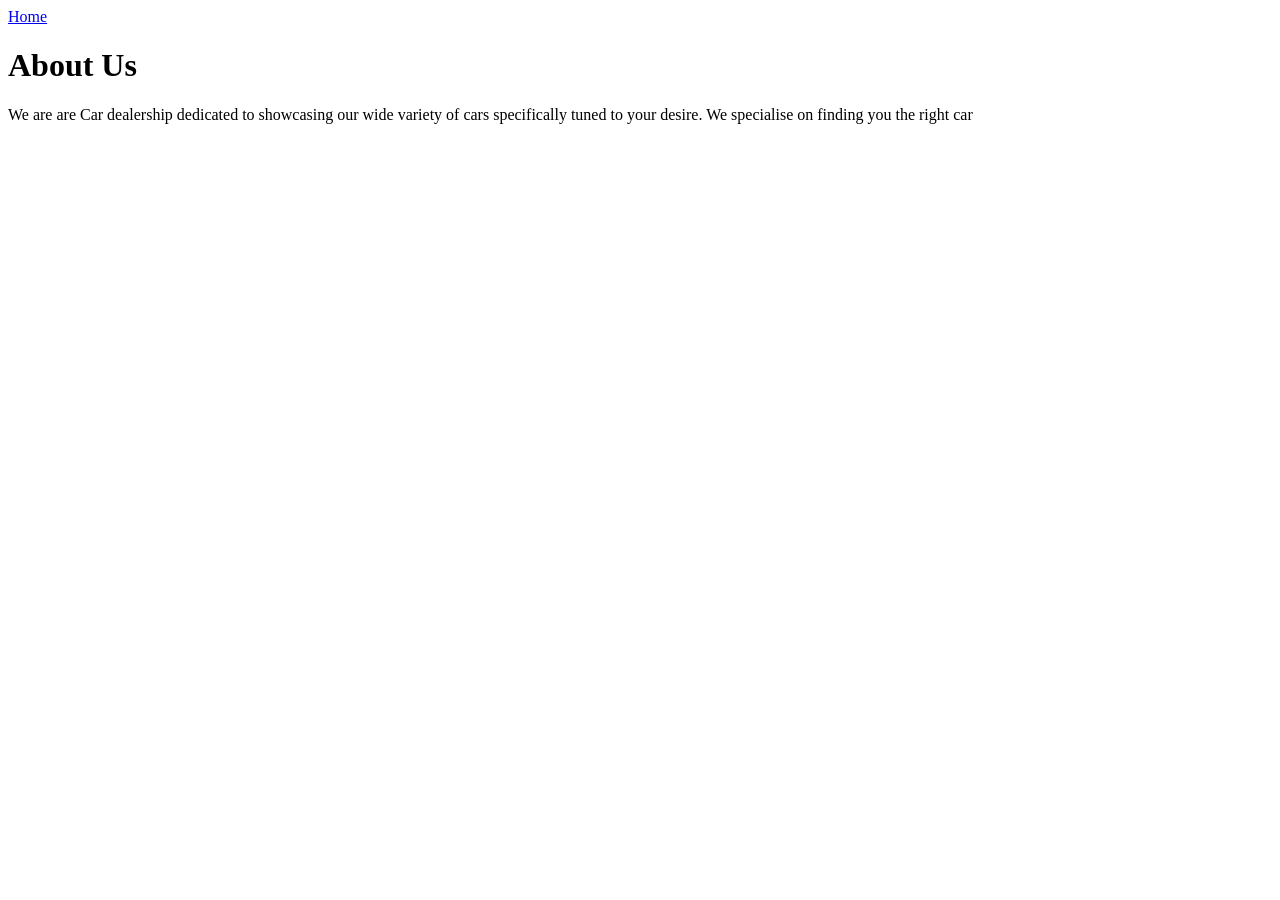
==== about.html @ d5b08c74 "Add files via upload" ====
<!DOCTYPE html>
<nav><a href = "index.html" >Home</a></nav>
<html>
    <h1>About Us</h1>
    <p>We are are Car dealership dedicated to showcasing our wide variety of cars specifically tuned to your desire. We specialise on finding you the right car</p>
</html>
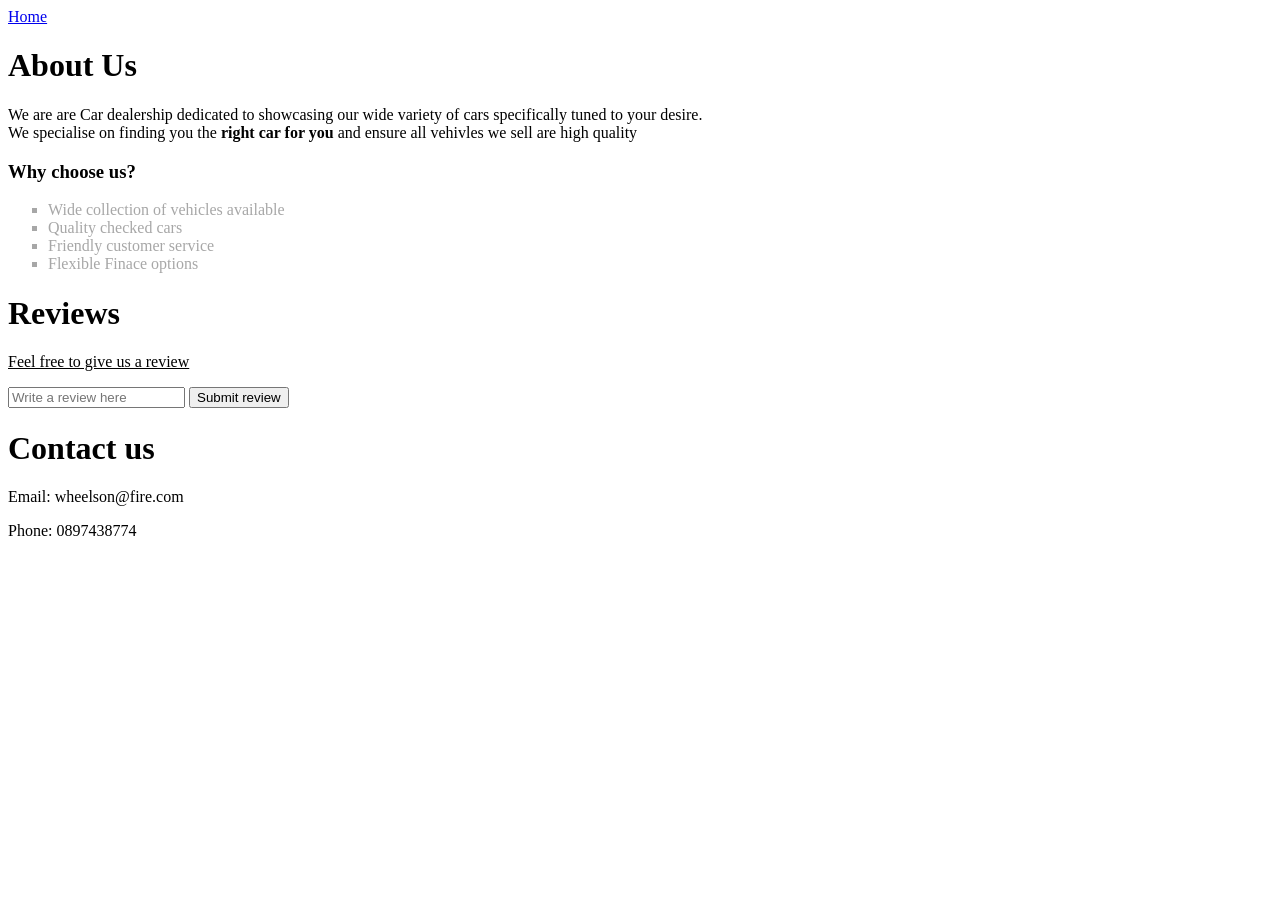
==== commit 40a16144: "Enhance about.html with additional content and styles Added head section, styling, and reviews secti" ====
--- a/about.html
+++ b/about.html
@@ -1,6 +1,37 @@
 <!DOCTYPE html>
 <nav><a href = "index.html" >Home</a></nav>
 <html>
+<head>
+    <title> WHEELS ON FIRE </title> 
+    <link rel = "stylesheet" href="style.css"
+</head>
+<body>
     <h1>About Us</h1>
-    <p>We are are Car dealership dedicated to showcasing our wide variety of cars specifically tuned to your desire. We specialise on finding you the right car</p>
-</html>+    <p>We are are Car dealership dedicated to showcasing our wide variety of cars specifically tuned to your desire. <br>We specialise on finding you the <b>right car for you</b> and ensure all vehivles we sell are high quality  </p>
+
+    <h3> Why choose us?</h3>
+    <style>
+        ul li {
+            list-style: square;
+            color : rgb(167, 167, 167);
+        }
+    </style>
+
+
+    <ul>
+        <li>Wide collection of vehicles available</li>
+        <li>Quality checked cars</li>
+        <li>Friendly customer service</li>
+        <li>Flexible Finace options</li>
+    </ul>
+     <h1>Reviews</h1>
+     <P><ins>Feel free to give us a review</ins> </P>
+     <input type="text" placeholder="Write a review here"> <button> Submit review </button>
+</body>
+<footer>
+    <h1>Contact us </h1>
+    <p>Email: wheelson@fire.com</p>
+    <p>Phone: 0897438774</p>
+</footer>
+
+</html>
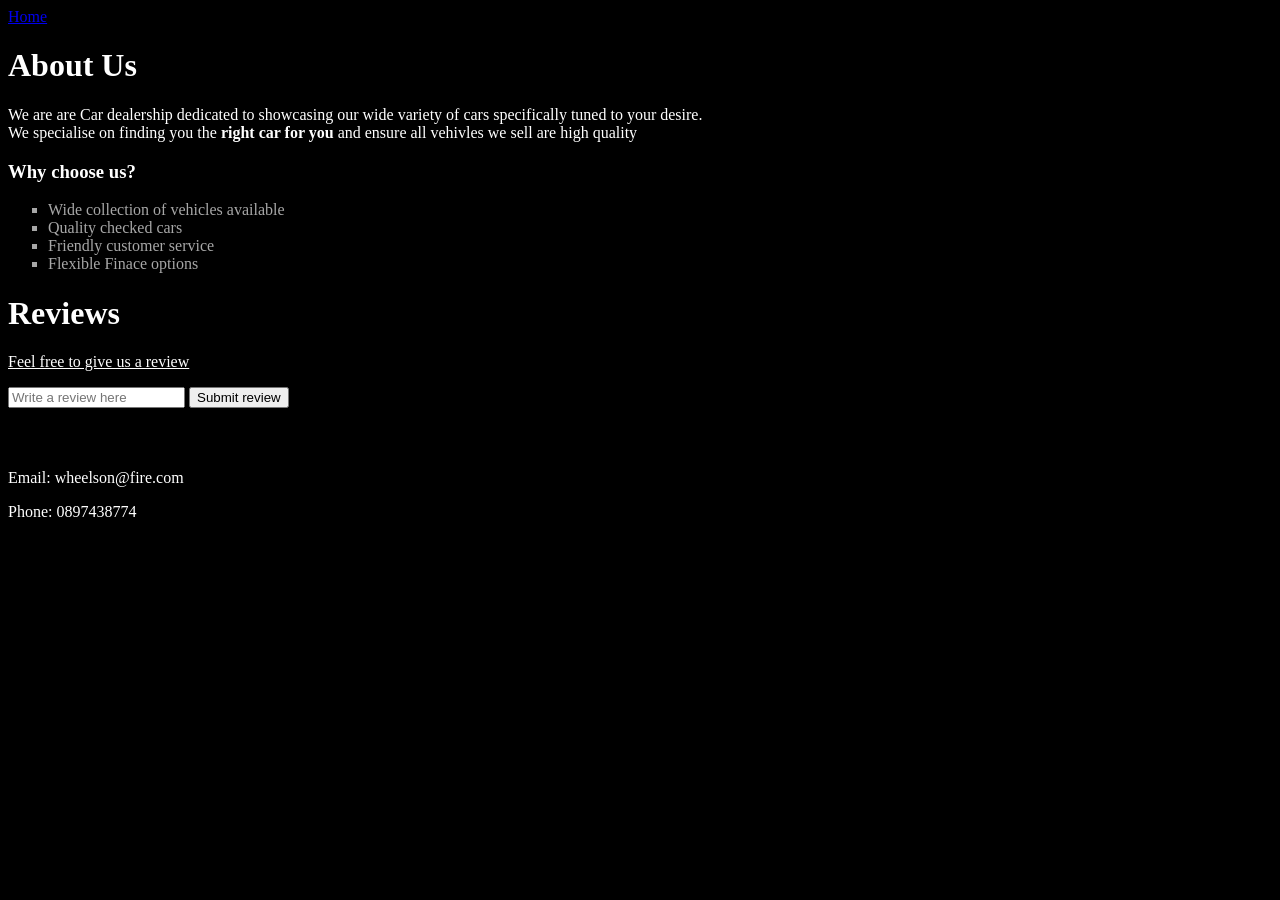
==== commit 8cf4ca52: "Refactor about.html with language attribute and footer update Updated HTML structure and fixed foote" ====
--- a/about.html
+++ b/about.html
@@ -1,6 +1,6 @@
 <!DOCTYPE html>
 <nav><a href = "index.html" >Home</a></nav>
-<html>
+<html lang="en">
 <head>
     <title> WHEELS ON FIRE </title> 
     <link rel = "stylesheet" href="style.css"
@@ -29,7 +29,7 @@
      <input type="text" placeholder="Write a review here"> <button> Submit review </button>
 </body>
 <footer>
-    <h1>Contact us </h1>
+    <h5>Contact us </h5>
     <p>Email: wheelson@fire.com</p>
     <p>Phone: 0897438774</p>
 </footer>
--- a/style.css
+++ b/style.css
@@ -0,0 +1,68 @@
+body{background-color: black;
+}
+h1{
+    color: white;
+}
+h2{
+    color: white;
+}
+h3{
+    color: white;
+}
+
+p{
+    color : white ;
+}
+
+.box{
+    border-style: outset;
+    border-width : 5px;
+    border-color : white;
+    border-radius : 10px; 
+    padding : 30px;
+    margin:1px;
+    background-image: url("mybck2.jpg");
+    background-position: center;
+    background-attachment: fixed;
+
+}
+.box2{
+    border-style: outset;
+    border-width : 5px;
+    border-color : white;
+    border-radius : 10px; 
+    padding : 30px;
+    margin:1px;
+    background-image: url("mybck2.jpg");
+    background-attachment: fixed;
+    background-position: right;
+
+    
+
+
+}
+
+
+
+
+#h1{
+    color:red;
+    font-family:"consolas",sans-serif;
+    height: 20px;
+    text-align: center;
+    /*width: 1000px; */
+    border: 1px double;
+    border-width: 10px;
+    border-color:red;
+    font-style : italic;
+    font-weight:bold;
+    font-size:large;
+
+}
+.link{
+    color: white;
+  background-color: black;
+  font-weight: bold;
+    
+}
+    
